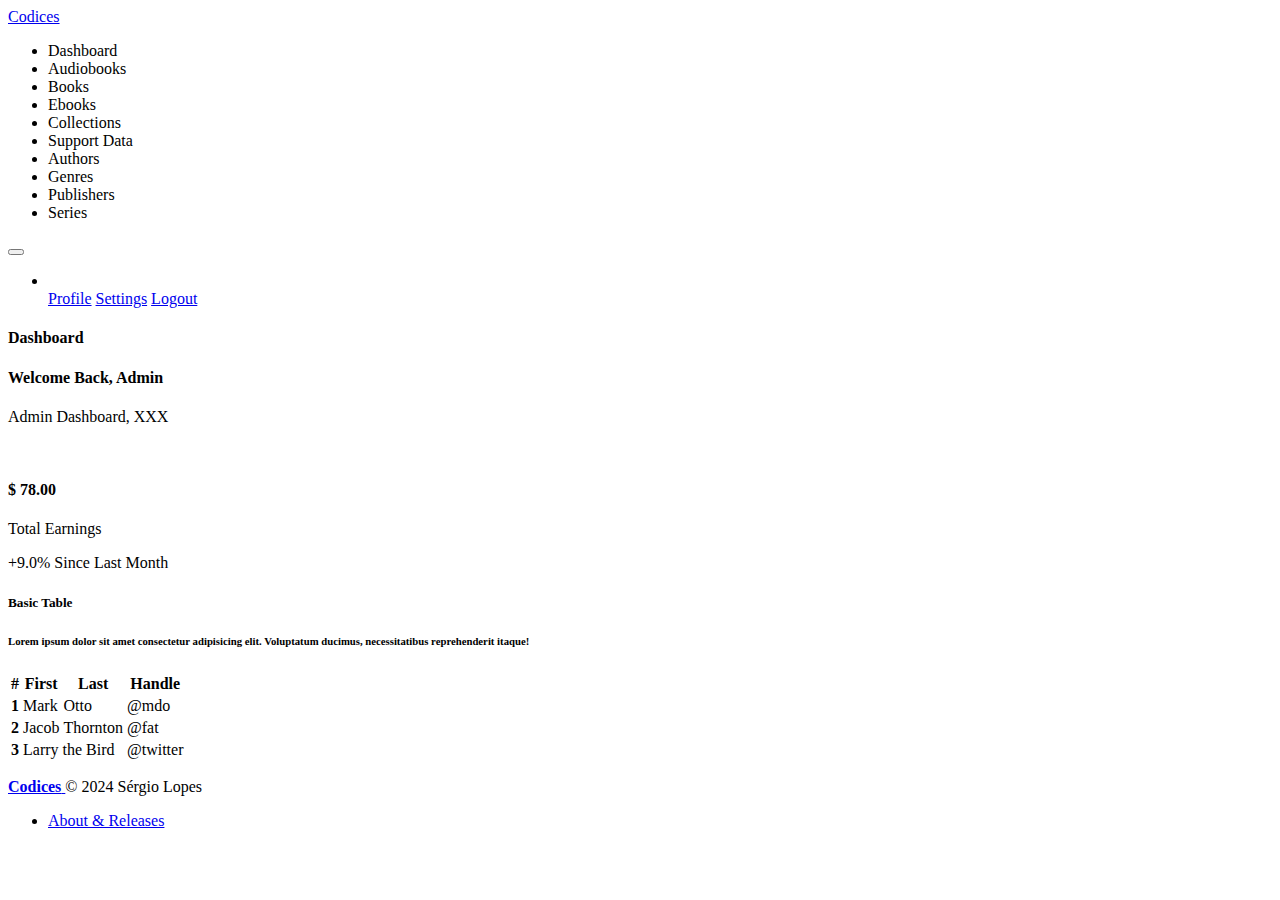
==== src/main/resources/templates/index.html @ fd020594 "Adds placeholder UI" ====
<!DOCTYPE html>
<html lang="en" data-bs-theme="dark" xmlns:th="http://www.thymeleaf.org">
<head>
    <meta charset="UTF-8">
    <meta http-equiv="X-UA-Compatible" content="IE=edge">
    <meta name="viewport" content="width=device-width, initial-scale=1.0">

    <link rel="apple-touch-icon" sizes="180x180" th:href="@{/apple-touch-icon.png}">
    <link rel="icon" type="image/png" sizes="32x32" th:href="@{/favicon-32x32.png}">
    <link rel="icon" type="image/png" sizes="16x16" th:href="@{favicon-16x16.png}">
    <link rel="manifest" th:href="@{/site.webmanifest}">

    <title>@</title>

    <link th:href="@{/css/bootstrap.min.css}" rel="stylesheet"/>
    <link th:href="@{/css/theme.css}" rel="stylesheet"/>
</head>

<body>
<div class="wrapper">
    <aside id="sidebar" class="js-sidebar">
        <!-- Content For Sidebar -->
        <div class="h-100">
            <div class="sidebar-logo">
                <a href="#">Codices</a>
            </div>
            <ul class="sidebar-nav">
                <!-- <li class="sidebar-header">Admin Elements</li> -->
                <li class="sidebar-item">
                    <a th:href="@{/}" class="sidebar-link"><i class="fa-solid fa-list pe-2"></i>Dashboard</a>
                </li>
                <li class="sidebar-item">
                    <a th:href="@{/audiobooks}" class="sidebar-link"><i class="fa-solid fa-file-lines pe-2"></i>Audiobooks</a>
                </li>
                <li class="sidebar-item">
                    <a th:href="@{/books}" class="sidebar-link"><i class="fa-solid fa-file-lines pe-2"></i>Books</a>
                </li>
                <li class="sidebar-item">
                    <a th:href="@{/ebooks}" class="sidebar-link"><i class="fa-solid fa-file-lines pe-2"></i>Ebooks</a>
                </li>
                <li class="sidebar-item">
                    <a th:href="@{/collections}" class="sidebar-link"><i class="fa-solid fa-file-lines pe-2"></i>Collections</a>
                </li>
                <li class="sidebar-header">Support Data</li>
                <li class="sidebar-item">
                    <a th:href="@{/authors}" class="sidebar-link"><i class="fa-solid fa-file-lines pe-2"></i>Authors</a>
                </li>
                <li class="sidebar-item">
                    <a th:href="@{/genres}" class="sidebar-link"><i class="fa-solid fa-file-lines pe-2"></i>Genres</a>
                </li>
                <li class="sidebar-item">
                    <a th:href="@{/publishers}" class="sidebar-link"><i class="fa-solid fa-file-lines pe-2"></i>Publishers</a>
                </li>
                <li class="sidebar-item">
                    <a th:href="@{/series}" class="sidebar-link"><i class="fa-solid fa-file-lines pe-2"></i>Series</a>
                </li>
            </ul>
        </div>
    </aside>

    <div class="main">
        <nav class="navbar navbar-expand px-3 border-bottom">
            <button class="btn" id="sidebar-toggle" type="button">
                <span class="navbar-toggler-icon"></span>
            </button>

            <div class="navbar-collapse navbar">
                <ul class="navbar-nav">
                    <li class="nav-item dropdown">
                        <a href="#" data-bs-toggle="dropdown" class="nav-icon pe-md-0">
                            <img src="image/profile.jpg" class="avatar img-fluid rounded" alt="">
                        </a>
                        <div class="dropdown-menu dropdown-menu-end">
                            <a href="#" class="dropdown-item">Profile</a>
                            <a href="#" class="dropdown-item">Settings</a>
                            <a href="#" class="dropdown-item">Logout</a>
                        </div>
                    </li>
                </ul>
            </div>
        </nav>
        <main class="content px-3 py-2">
            <div class="container-fluid">
                <div class="mb-3">
                    <h4>Dashboard</h4>
                </div>
                <div class="row">
                    <div class="col-12 col-md-6 d-flex">
                        <div class="card flex-fill border-0 illustration">
                            <div class="card-body p-0 d-flex flex-fill">
                                <div class="row g-0 w-100">
                                    <div class="col-6">
                                        <div class="p-3 m-1">
                                            <h4>Welcome Back, Admin</h4>
                                            <p class="mb-0">Admin Dashboard, XXX</p>
                                        </div>
                                    </div>
                                    <div class="col-6 align-self-end text-end">
                                        <img src="image/customer-support.jpg" class="img-fluid illustration-img"
                                             alt="">
                                    </div>
                                </div>
                            </div>
                        </div>
                    </div>
                    <div class="col-12 col-md-6 d-flex">
                        <div class="card flex-fill border-0">
                            <div class="card-body py-4">
                                <div class="d-flex align-items-start">
                                    <div class="flex-grow-1">
                                        <h4 class="mb-2">$ 78.00</h4>
                                        <p class="mb-2">Total Earnings</p>
                                        <div class="mb-0">
                                            <span class="badge text-success me-2">+9.0%</span>
                                            <span class="text-muted">Since Last Month</span>
                                        </div>
                                    </div>
                                </div>
                            </div>
                        </div>
                    </div>
                </div>
                <!-- Table Element -->
                <div class="card border-0">
                    <div class="card-header">
                        <h5 class="card-title">
                            Basic Table
                        </h5>
                        <h6 class="card-subtitle text-muted">
                            Lorem ipsum dolor sit amet consectetur adipisicing elit. Voluptatum ducimus,
                            necessitatibus reprehenderit itaque!
                        </h6>
                    </div>
                    <div class="card-body">
                        <table class="table">
                            <thead>
                            <tr>
                                <th scope="col">#</th>
                                <th scope="col">First</th>
                                <th scope="col">Last</th>
                                <th scope="col">Handle</th>
                            </tr>
                            </thead>
                            <tbody>
                            <tr>
                                <th scope="row">1</th>
                                <td>Mark</td>
                                <td>Otto</td>
                                <td>@mdo</td>
                            </tr>
                            <tr>
                                <th scope="row">2</th>
                                <td>Jacob</td>
                                <td>Thornton</td>
                                <td>@fat</td>
                            </tr>
                            <tr>
                                <th scope="row">3</th>
                                <td colspan="2">Larry the Bird</td>
                                <td>@twitter</td>
                            </tr>
                            </tbody>
                        </table>
                    </div>
                </div>
            </div>
        </main>
        <a href="#" class="theme-toggle">
            <i class="fa-regular fa-moon"></i>
            <i class="fa-regular fa-sun"></i>
        </a>
        <footer class="footer">
            <div class="container-fluid">
                <div class="row text-muted">
                    <div class="col-6 text-start">
                        <p class="mb-0">
                            <a href="#" class="text-muted">
                                <strong>Codices</strong>
                            </a>
                            <span class="text-muted"> &copy; 2024 Sérgio Lopes</span>
                        </p>
                    </div>
                    <div class="col-6 text-end">
                        <ul class="list-inline">
                            <li class="list-inline-item">
                                <a href="#" class="text-muted">About & Releases</a>
                            </li>
                        </ul>
                    </div>
                </div>
            </div>
        </footer>
    </div>
</div>

<script type="text/javascript" th:src="@{/js/bootstrap.bundle.min.js}"></script>
<script type="text/javascript" th:src="@{/js/theme.js}"></script>
</body>
</html>
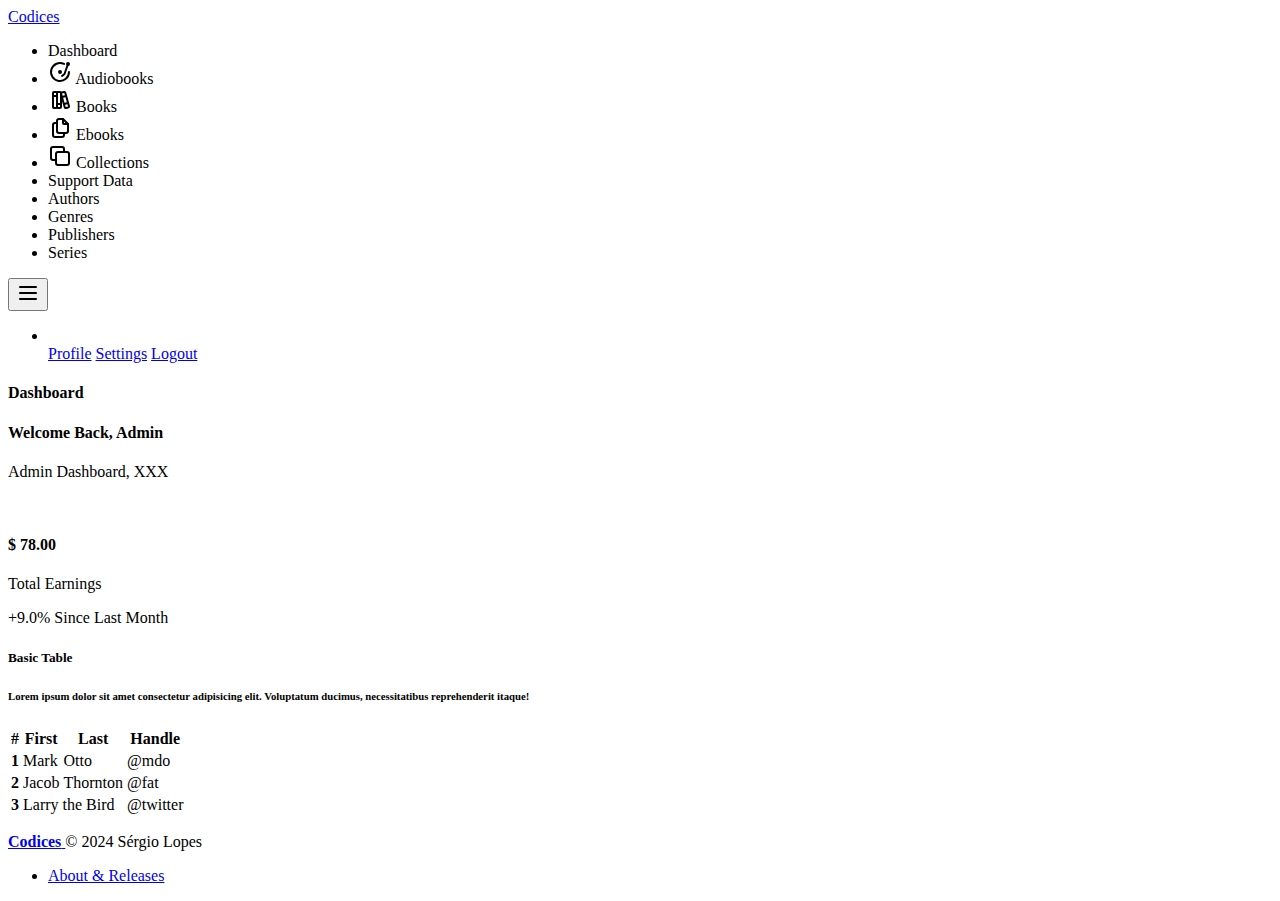
==== commit ef23ba44: "Adds several tests to create a layout based template and font/css/theme related files" ====
--- a/src/main/resources/templates/index.html
+++ b/src/main/resources/templates/index.html
@@ -1,5 +1,5 @@
 <!DOCTYPE html>
-<html lang="en" data-bs-theme="dark" xmlns:th="http://www.thymeleaf.org">
+<html lang="en" data-bs-theme="" xmlns:th="http://www.thymeleaf.org">
 <head>
     <meta charset="UTF-8">
     <meta http-equiv="X-UA-Compatible" content="IE=edge">
@@ -13,13 +13,13 @@
     <title>@</title>
 
     <link th:href="@{/css/bootstrap.min.css}" rel="stylesheet"/>
+    <link th:href="@{/css/fonts.css}" rel="stylesheet"/>
     <link th:href="@{/css/theme.css}" rel="stylesheet"/>
 </head>
 
 <body>
 <div class="wrapper">
     <aside id="sidebar" class="js-sidebar">
-        <!-- Content For Sidebar -->
         <div class="h-100">
             <div class="sidebar-logo">
                 <a href="#">Codices</a>
@@ -30,29 +30,91 @@
                     <a th:href="@{/}" class="sidebar-link"><i class="fa-solid fa-list pe-2"></i>Dashboard</a>
                 </li>
                 <li class="sidebar-item">
-                    <a th:href="@{/audiobooks}" class="sidebar-link"><i class="fa-solid fa-file-lines pe-2"></i>Audiobooks</a>
-                </li>
-                <li class="sidebar-item">
-                    <a th:href="@{/books}" class="sidebar-link"><i class="fa-solid fa-file-lines pe-2"></i>Books</a>
-                </li>
-                <li class="sidebar-item">
-                    <a th:href="@{/ebooks}" class="sidebar-link"><i class="fa-solid fa-file-lines pe-2"></i>Ebooks</a>
-                </li>
-                <li class="sidebar-item">
-                    <a th:href="@{/collections}" class="sidebar-link"><i class="fa-solid fa-file-lines pe-2"></i>Collections</a>
+                    <a th:href="@{/audiobooks}" class="sidebar-link">
+                        <span class="pe-2">
+                            <svg xmlns="http://www.w3.org/2000/svg" width="24" height="24" viewBox="0 0 24 24"
+                                 fill="none" stroke="currentColor" stroke-width="2" stroke-linecap="round"
+                                 stroke-linejoin="round"
+                                 class="icon icon-tabler icons-tabler-outline icon-tabler-vinyl"><path stroke="none"
+                                                                                                       d="M0 0h24v24H0z"
+                                                                                                       fill="none"/><path
+                                    d="M16 3.937a9 9 0 1 0 5 8.063"/><path
+                                    d="M12 12m-1 0a1 1 0 1 0 2 0a1 1 0 1 0 -2 0"/><path
+                                    d="M20 4m-1 0a1 1 0 1 0 2 0a1 1 0 1 0 -2 0"/><path d="M20 4l-3.5 10l-2.5 2"/></svg>
+                        </span>
+                        Audiobooks
+                    </a>
+                </li>
+                <li class="sidebar-item">
+                    <a th:href="@{/books}" class="sidebar-link">
+                        <span class="pe-2">
+                            <svg xmlns="http://www.w3.org/2000/svg" width="24" height="24" viewBox="0 0 24 24"
+                                 fill="none" stroke="currentColor" stroke-width="2" stroke-linecap="round"
+                                 stroke-linejoin="round"
+                                 class="icon icon-tabler icons-tabler-outline icon-tabler-books"><path stroke="none"
+                                                                                                       d="M0 0h24v24H0z"
+                                                                                                       fill="none"/><path
+                                    d="M5 4m0 1a1 1 0 0 1 1 -1h2a1 1 0 0 1 1 1v14a1 1 0 0 1 -1 1h-2a1 1 0 0 1 -1 -1z"/><path
+                                    d="M9 4m0 1a1 1 0 0 1 1 -1h2a1 1 0 0 1 1 1v14a1 1 0 0 1 -1 1h-2a1 1 0 0 1 -1 -1z"/><path
+                                    d="M5 8h4"/><path d="M9 16h4"/><path
+                                    d="M13.803 4.56l2.184 -.53c.562 -.135 1.133 .19 1.282 .732l3.695 13.418a1.02 1.02 0 0 1 -.634 1.219l-.133 .041l-2.184 .53c-.562 .135 -1.133 -.19 -1.282 -.732l-3.695 -13.418a1.02 1.02 0 0 1 .634 -1.219l.133 -.041z"/><path
+                                    d="M14 9l4 -1"/><path d="M16 16l3.923 -.98"/></svg>
+                        </span>
+                        Books
+                    </a>
+                </li>
+                <li class="sidebar-item">
+                    <a th:href="@{/ebooks}" class="sidebar-link">
+                        <span class="pe-2">
+                            <svg xmlns="http://www.w3.org/2000/svg" width="24" height="24" viewBox="0 0 24 24"
+                                 fill="none" stroke="currentColor" stroke-width="2" stroke-linecap="round"
+                                 stroke-linejoin="round"
+                                 class="icon icon-tabler icons-tabler-outline icon-tabler-files"><path stroke="none"
+                                                                                                       d="M0 0h24v24H0z"
+                                                                                                       fill="none"/><path
+                                    d="M15 3v4a1 1 0 0 0 1 1h4"/><path
+                                    d="M18 17h-7a2 2 0 0 1 -2 -2v-10a2 2 0 0 1 2 -2h4l5 5v7a2 2 0 0 1 -2 2z"/><path
+                                    d="M16 17v2a2 2 0 0 1 -2 2h-7a2 2 0 0 1 -2 -2v-10a2 2 0 0 1 2 -2h2"/></svg>
+                        </span>
+                        Ebooks
+                    </a>
+                </li>
+                <li class="sidebar-item">
+                    <a th:href="@{/collections}" class="sidebar-link">
+                        <span class="pe-2"><svg xmlns="http://www.w3.org/2000/svg" width="24" height="24"
+                                                viewBox="0 0 24 24" fill="none" stroke="currentColor" stroke-width="2"
+                                                stroke-linecap="round" stroke-linejoin="round"
+                                                class="icon icon-tabler icons-tabler-outline icon-tabler-squares"><path
+                                stroke="none" d="M0 0h24v24H0z" fill="none"/><path
+                                d="M8 10a2 2 0 0 1 2 -2h9a2 2 0 0 1 2 2v9a2 2 0 0 1 -2 2h-9a2 2 0 0 1 -2 -2z"/><path
+                                d="M16 8v-3a2 2 0 0 0 -2 -2h-9a2 2 0 0 0 -2 2v9a2 2 0 0 0 2 2h3"/></svg></span>
+                        Collections
+                    </a>
                 </li>
                 <li class="sidebar-header">Support Data</li>
                 <li class="sidebar-item">
-                    <a th:href="@{/authors}" class="sidebar-link"><i class="fa-solid fa-file-lines pe-2"></i>Authors</a>
-                </li>
-                <li class="sidebar-item">
-                    <a th:href="@{/genres}" class="sidebar-link"><i class="fa-solid fa-file-lines pe-2"></i>Genres</a>
-                </li>
-                <li class="sidebar-item">
-                    <a th:href="@{/publishers}" class="sidebar-link"><i class="fa-solid fa-file-lines pe-2"></i>Publishers</a>
-                </li>
-                <li class="sidebar-item">
-                    <a th:href="@{/series}" class="sidebar-link"><i class="fa-solid fa-file-lines pe-2"></i>Series</a>
+                    <a th:href="@{/authors}" class="sidebar-link">
+                        <!-- <span class="pe-2">
+                        <svg xmlns="http://www.w3.org/2000/svg" width="24" height="24" viewBox="0 0 24 24" fill="none"
+                             stroke="currentColor" stroke-width="2" stroke-linecap="round" stroke-linejoin="round"
+                             class="icon icon-tabler icons-tabler-outline icon-tabler-ballpen"><path stroke="none"
+                                                                                                     d="M0 0h24v24H0z"
+                                                                                                     fill="none"/><path
+                                d="M14 6l7 7l-4 4"/><path
+                                d="M5.828 18.172a2.828 2.828 0 0 0 4 0l10.586 -10.586a2 2 0 0 0 0 -2.829l-1.171 -1.171a2 2 0 0 0 -2.829 0l-10.586 10.586a2.828 2.828 0 0 0 0 4z"/><path
+                                d="M4 20l1.768 -1.768"/></svg>
+                        </span> -->
+                        Authors
+                    </a>
+                </li>
+                <li class="sidebar-item">
+                    <a th:href="@{/genres}" class="sidebar-link">Genres</a>
+                </li>
+                <li class="sidebar-item">
+                    <a th:href="@{/publishers}" class="sidebar-link">Publishers</a>
+                </li>
+                <li class="sidebar-item">
+                    <a th:href="@{/series}" class="sidebar-link">Series</a>
                 </li>
             </ul>
         </div>
@@ -61,7 +123,18 @@
     <div class="main">
         <nav class="navbar navbar-expand px-3 border-bottom">
             <button class="btn" id="sidebar-toggle" type="button">
-                <span class="navbar-toggler-icon"></span>
+
+                <svg xmlns="http://www.w3.org/2000/svg" width="24" height="24" viewBox="0 0 24 24"
+                     fill="none" stroke="currentColor" stroke-width="2" stroke-linecap="round"
+                     stroke-linejoin="round"
+                     class="icon icon-tabler icons-tabler-outline icon-tabler-menu-2">
+                    <path
+                            stroke="none" d="M0 0h24v24H0z" fill="none"/>
+                    <path d="M4 6l16 0"/>
+                    <path
+                            d="M4 12l16 0"/>
+                    <path d="M4 18l16 0"/>
+                </svg>
             </button>
 
             <div class="navbar-collapse navbar">
@@ -165,10 +238,12 @@
                 </div>
             </div>
         </main>
-        <a href="#" class="theme-toggle">
+
+        <!-- //TODO: Update feature -->
+        <!-- <a href="#" class="theme-toggle">
             <i class="fa-regular fa-moon"></i>
             <i class="fa-regular fa-sun"></i>
-        </a>
+        </a> -->
         <footer class="footer">
             <div class="container-fluid">
                 <div class="row text-muted">
